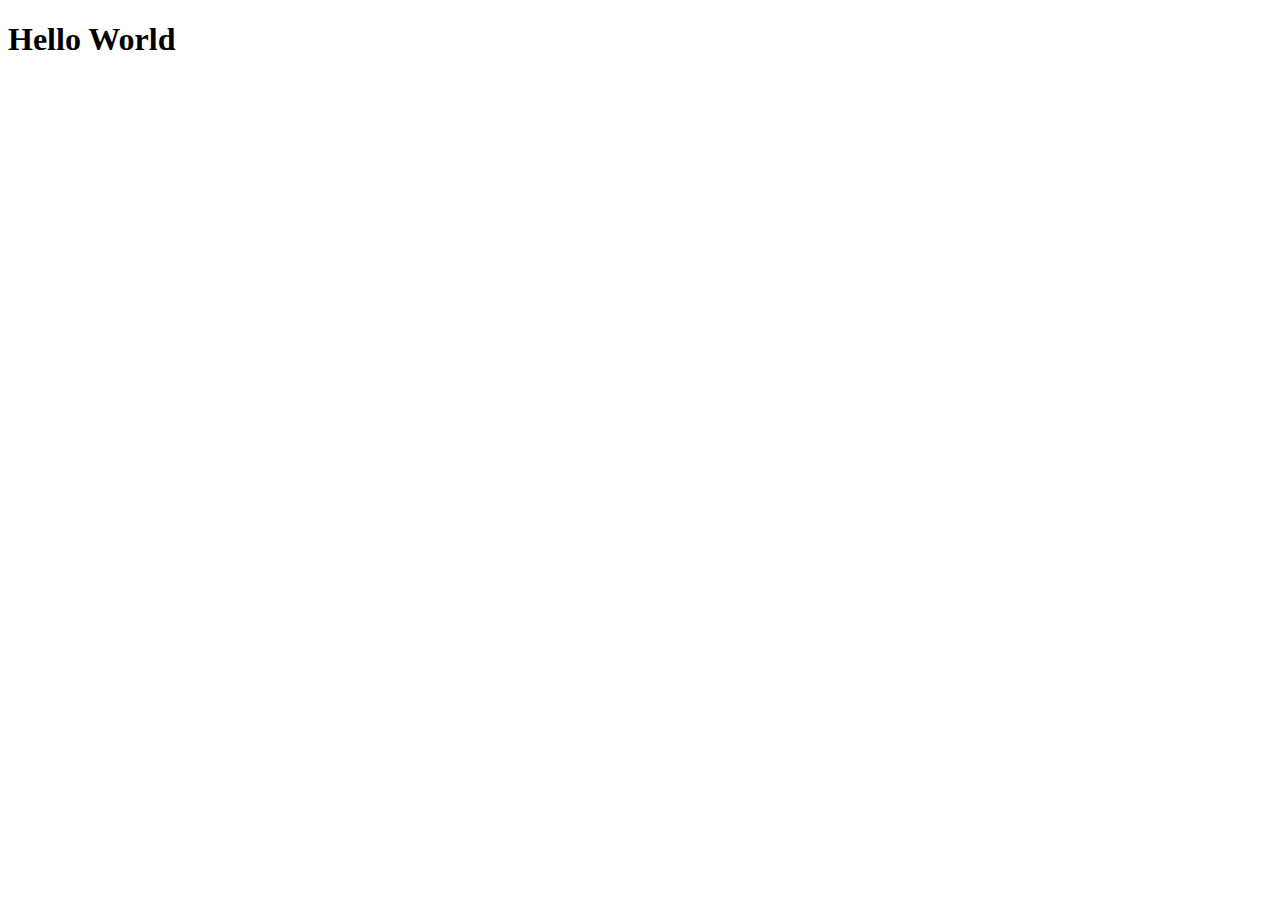
==== Bootstrap-installation/index.html @ 3fb8b33a "Added Bootstrap-installation folder and initial index.html" ====
<!DOCTYPE html>
<html lang="en">
<head>
  <meta charset="UTF-8">
  <meta name="viewport" content="width=device-width, initial-scale=1.0">
  <meta http-equiv="X-UA-Compatible" content="ie=edge">
  <title>Bootstrap Installation</title>
  <link rel="stylesheet" href="https://cdn.jsdelivr.net/npm/bootstrap@4.5.3/dist/css/bootstrap.min.css" integrity="sha384-TX8t27EcRE3e/ihU7zmQxVncDAy5uIKz4rEkgIXeMed4M0jlfIDPvg6uqKI2xXr2" crossorigin="anonymous">
</head>
<body>
  <h1>Hello World</h1>
</body>
</html>
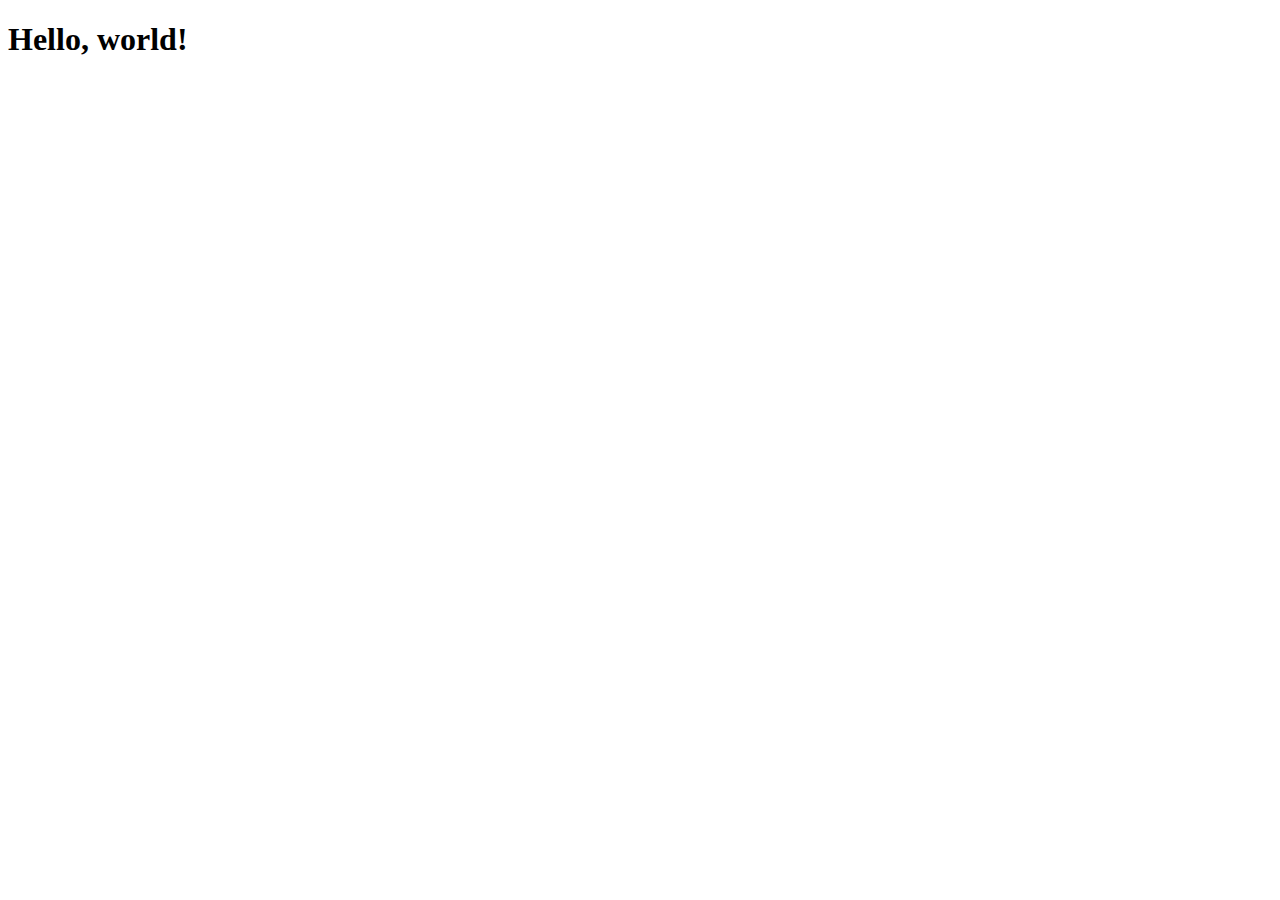
==== commit bc7cb866: "Added bootstrap started boilerplate" ====
--- a/Bootstrap-installation/index.html
+++ b/Bootstrap-installation/index.html
@@ -1,13 +1,28 @@
-<!DOCTYPE html>
+<!doctype html>
 <html lang="en">
-<head>
-  <meta charset="UTF-8">
-  <meta name="viewport" content="width=device-width, initial-scale=1.0">
-  <meta http-equiv="X-UA-Compatible" content="ie=edge">
-  <title>Bootstrap Installation</title>
-  <link rel="stylesheet" href="https://cdn.jsdelivr.net/npm/bootstrap@4.5.3/dist/css/bootstrap.min.css" integrity="sha384-TX8t27EcRE3e/ihU7zmQxVncDAy5uIKz4rEkgIXeMed4M0jlfIDPvg6uqKI2xXr2" crossorigin="anonymous">
-</head>
-<body>
-  <h1>Hello World</h1>
-</body>
+  <head>
+    <!-- Required meta tags -->
+    <meta charset="utf-8">
+    <meta name="viewport" content="width=device-width, initial-scale=1, shrink-to-fit=no">
+
+    <!-- Bootstrap CSS -->
+    <link rel="stylesheet" href="https://cdn.jsdelivr.net/npm/bootstrap@4.5.3/dist/css/bootstrap.min.css" integrity="sha384-TX8t27EcRE3e/ihU7zmQxVncDAy5uIKz4rEkgIXeMed4M0jlfIDPvg6uqKI2xXr2" crossorigin="anonymous">
+
+    <title>Hello, world!</title>
+  </head>
+  <body>
+    <h1>Hello, world!</h1>
+
+    <!-- Optional JavaScript; choose one of the two! -->
+
+    <!-- Option 1: jQuery and Bootstrap Bundle (includes Popper) -->
+    <script src="https://code.jquery.com/jquery-3.5.1.slim.min.js" integrity="sha384-DfXdz2htPH0lsSSs5nCTpuj/zy4C+OGpamoFVy38MVBnE+IbbVYUew+OrCXaRkfj" crossorigin="anonymous"></script>
+    <script src="https://cdn.jsdelivr.net/npm/bootstrap@4.5.3/dist/js/bootstrap.bundle.min.js" integrity="sha384-ho+j7jyWK8fNQe+A12Hb8AhRq26LrZ/JpcUGGOn+Y7RsweNrtN/tE3MoK7ZeZDyx" crossorigin="anonymous"></script>
+
+    <!-- Option 2: jQuery, Popper.js, and Bootstrap JS
+    <script src="https://code.jquery.com/jquery-3.5.1.slim.min.js" integrity="sha384-DfXdz2htPH0lsSSs5nCTpuj/zy4C+OGpamoFVy38MVBnE+IbbVYUew+OrCXaRkfj" crossorigin="anonymous"></script>
+    <script src="https://cdn.jsdelivr.net/npm/popper.js@1.16.1/dist/umd/popper.min.js" integrity="sha384-9/reFTGAW83EW2RDu2S0VKaIzap3H66lZH81PoYlFhbGU+6BZp6G7niu735Sk7lN" crossorigin="anonymous"></script>
+    <script src="https://cdn.jsdelivr.net/npm/bootstrap@4.5.3/dist/js/bootstrap.min.js" integrity="sha384-w1Q4orYjBQndcko6MimVbzY0tgp4pWB4lZ7lr30WKz0vr/aWKhXdBNmNb5D92v7s" crossorigin="anonymous"></script>
+    -->
+  </body>
 </html>
